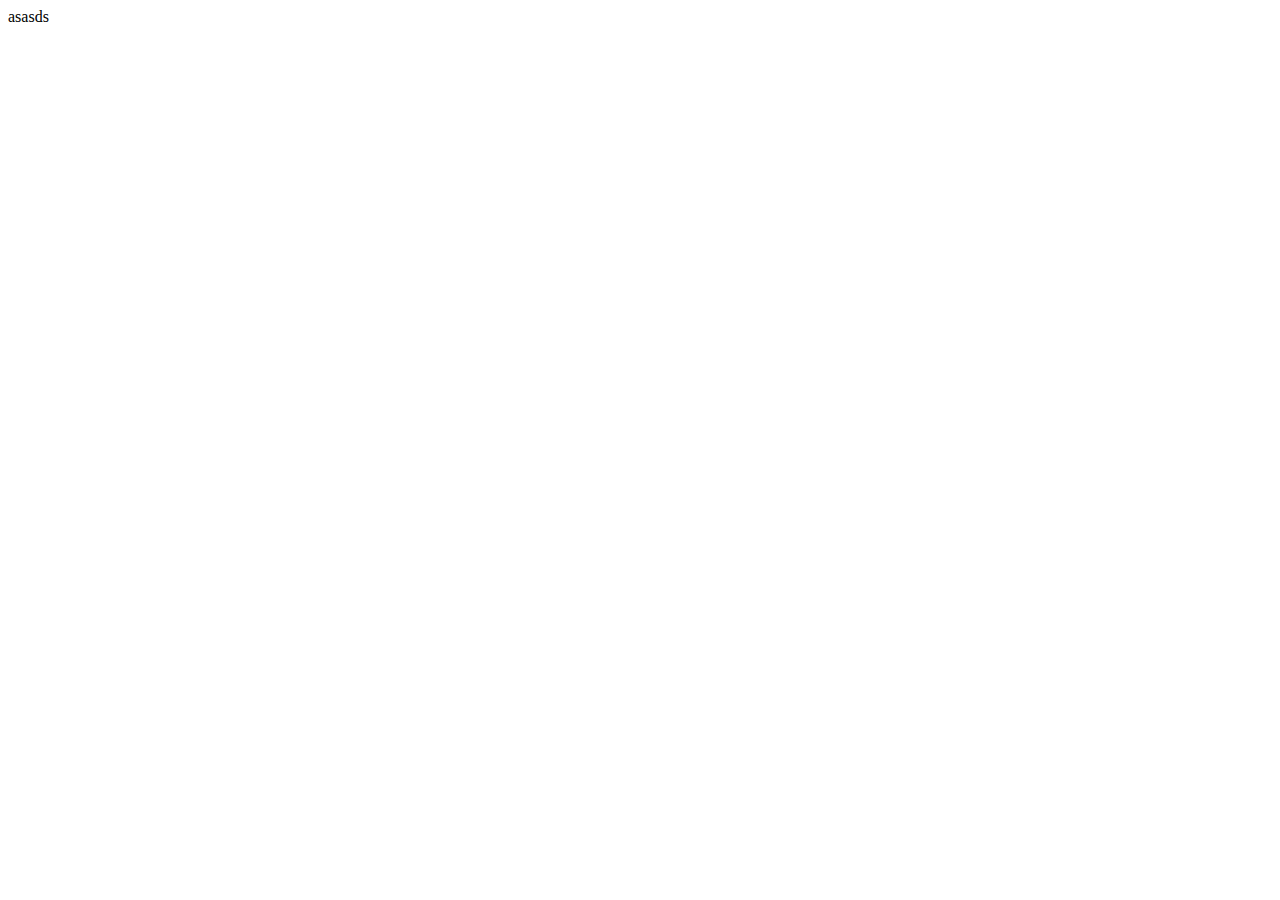
==== index.html @ 3997e82f "message" ====
<html lang="en">
<head>
    <meta charset="UTF-8">
    <meta name="viewport" content="width=device-width, initial-scale=1.0">
    <meta http-equiv="X-UA-Compatible" content="ie=edge">
    <title>HOLAAA</title>
</head>
<body>
    <p>asasds
        
    </p>
</body>
</html>
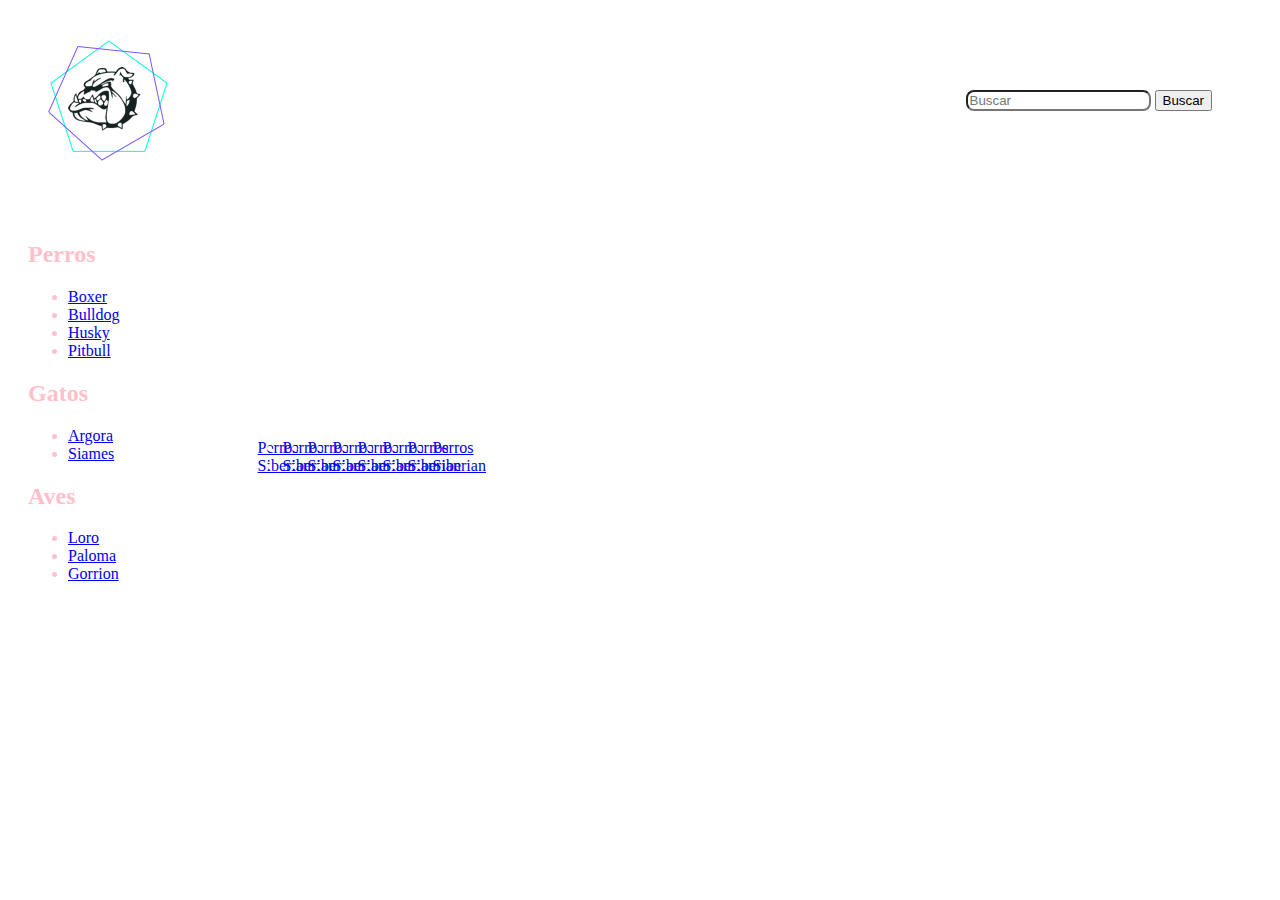
==== commit 95d5900a: "incompleto" ====
--- a/index.html
+++ b/index.html
@@ -1,13 +1,178 @@
 <html lang="en">
 <head>
-    <meta charset="UTF-8">
-    <meta name="viewport" content="width=device-width, initial-scale=1.0">
-    <meta http-equiv="X-UA-Compatible" content="ie=edge">
-    <title>HOLAAA</title>
+  <meta charset="UTF-8">
+  <meta name="viewport" content="width=device-width, initial-scale=1.0">
+  <meta http-equiv="X-UA-Compatible" content="ie=edge">
+  <link rel="stylesheet" href="assets/styles/estilos.css">
+  <link href="https://file.myfontastic.com/UgEJgg54aGfsinrQz2wNEV/icons.css" rel="stylesheet">
+  <title>Document</title>
 </head>
 <body>
-    <p>asasds
+  <div class="contenedor">
+    <header class="header">
+      <img src="assets/styles/group-3.png" alt="" class="logo">
+      <form>
+        <div>
+          <input type="search" name="q" id="MiBusqueda" placeholder="Buscar">
+          <span class="icon-search"></span>
+          <button>Buscar</button>
+        </div>
+      </form>
+    </header>
+    <main class="main">
+      <aside class="aside">
+        <nav>
+            <h2>Perros</h2>
+            <ul>
+                <li><a href="#">Boxer</a></li>
+                <li><a href="#">Bulldog</a></li>
+                <li><a href="#">Husky</a></li>
+                <li><a href="#">Pitbull</a></li>
+            </ul>
         
-    </p>
+        </nav>
+        <nav>
+          <h2>Gatos</h2>
+          <ul>
+              <li><a href="#">Argora</a></li>
+              <li><a href="#">Siames</a></li>
+          </ul>
+        </nav>
+        <nav>
+          <h2>Aves</h2>
+          <ul>
+            <li><a href="#">Loro</a></li>
+            <li><a href="#">Paloma</a></li>
+            <li><a href="#">Gorrion</a></li>
+          </ul>
+        </nav>
+        
+
+      </aside>
+      <section class="section">
+        <article class="article">
+          <figure>
+            <img src="assets/styles/rectangle-copy.png" alt="">
+          </figure>
+          <div>
+            <h2>Siberian Husky</h2>
+            <p>Estos perros son hermosos y jugetones</p>
+            <ul>
+                <li><a href="#">Perros</a></li>
+                <li><a href="#">Siberian</a></li>
+            </ul>
+            
+          </div>
+        </article>
+
+      
+          <article class="article">
+            <figure>
+              <img src="assets/styles/rectangle-copy.png" alt="">
+            </figure>
+            <div>
+              <h2>Siberian Husky</h2>
+              <p>Estos perros son hermosos y jugetones</p>
+              <ul>
+                  <li><a href="#">Perros</a></li>
+                  <li><a href="#">Siberian</a></li>
+              </ul>
+              
+            </div>
+          </article>
+          
+       
+            <article class="article">
+              <figure>
+                <img src="assets/styles/rectangle-copy.png" alt="">
+              </figure>
+              <div>
+                <h2>Siberian Husky</h2>
+                <p>Estos perros son hermosos y jugetones</p>
+                <ul>
+                    <li><a href="#">Perros</a></li>
+                    <li><a href="#">Siberian</a></li>
+                </ul>
+                
+              </div>
+            </article>
+              <article class="article">
+                <figure>
+                  <img src="assets/styles/rectangle-copy.png" alt="">
+                </figure>
+                <div>
+                  <h2>Siberian Husky</h2>
+                  <p>Estos perros son hermosos y jugetones</p>
+                  <ul>
+                      <li><a href="#">Perros</a></li>
+                      <li><a href="#">Siberian</a></li>
+                  </ul>
+                  
+                </div>
+              </article>
+              
+                <article class="article">
+                  <figure>
+                    <img src="assets/styles/rectangle-copy.png" alt="">
+                  </figure>
+                  <div>
+                    <h2>Siberian Husky</h2>
+                    <p>Estos perros son hermosos y jugetones</p>
+                    <ul>
+                        <li><a href="#">Perros</a></li>
+                        <li><a href="#">Siberian</a></li>
+                    </ul>
+                    
+                  </div>
+                </article>
+            
+                  <article class="article">
+                    <figure>
+                      <img src="assets/styles/rectangle-copy.png" alt="">
+                    </figure>
+                    <div>
+                      <h2>Siberian Husky</h2>
+                      <p>Estos perros son hermosos y jugetones</p>
+                      <ul>
+                          <li><a href="#">Perros</a></li>
+                          <li><a href="#">Siberian</a></li>
+                      </ul>
+                      
+                    </div>
+                  </article>
+                  
+                
+                    <article class="article">
+                      <figure>
+                        <img src="assets/styles/rectangle-copy.png" alt="">
+                      </figure>
+                      <div>
+                        <h2>Siberian Husky</h2>
+                        <p>Estos perros son hermosos y jugetones</p>
+                        <ul>
+                            <li><a href="#">Perros</a></li>
+                            <li><a href="#">Siberian</a></li>
+                        </ul>
+                        
+                      </div>
+                    </article>
+                      <article class="article">
+                        <figure>
+                          <img src="assets/styles/rectangle-copy.png" alt="">
+                        </figure>
+                        <div>
+                          <h2>Siberian Husky</h2>
+                          <p>Estos perros son hermosos y jugetones</p>
+                          <ul>
+                              <li><a href="#">Perros</a></li>
+                              <li><a href="#">Siberian</a></li>
+                          </ul>
+                          
+                        </div>
+                      </article>
+                      
+                    </section>
+    </main>
+  </div>
 </body>
 </html>
--- a/assets/styles/estilos.css
+++ b/assets/styles/estilos.css
@@ -0,0 +1,73 @@
+*{
+  box-sizing: border-box;
+}
+
+.header{
+  display: flex;
+  justify-content: space-between;
+  margin: 40;
+}
+
+.header div {
+  padding: 50 20 0 60;
+  
+  
+  
+}
+
+.header div, input{
+  border-radius: 8px;
+   
+  
+}
+
+/* main */
+
+.main{
+  display: flex;
+  flex-flow: wrap;
+  
+}
+
+.main .aside {
+  width: 15%;
+  padding: 20;
+  
+}
+
+.main .section{
+  display: flex;  
+  padding: 10px;
+  margin: 0 -10px;
+  
+}
+
+/* aside */
+
+.aside {
+  display:inline;
+  padding: 10px;
+  color: pink;
+  
+}
+/* article */
+
+.article{
+  width: 25px;
+  position: relative;
+  padding: 0 10px;
+}
+
+.article img{
+  width: 100%;
+}
+
+.article div {
+  position: absolute;
+  top: 0;
+  right: 10px;
+  left: 10px;
+  bottom: 0;
+  color: #ffff;
+  padding: 10px;
+}
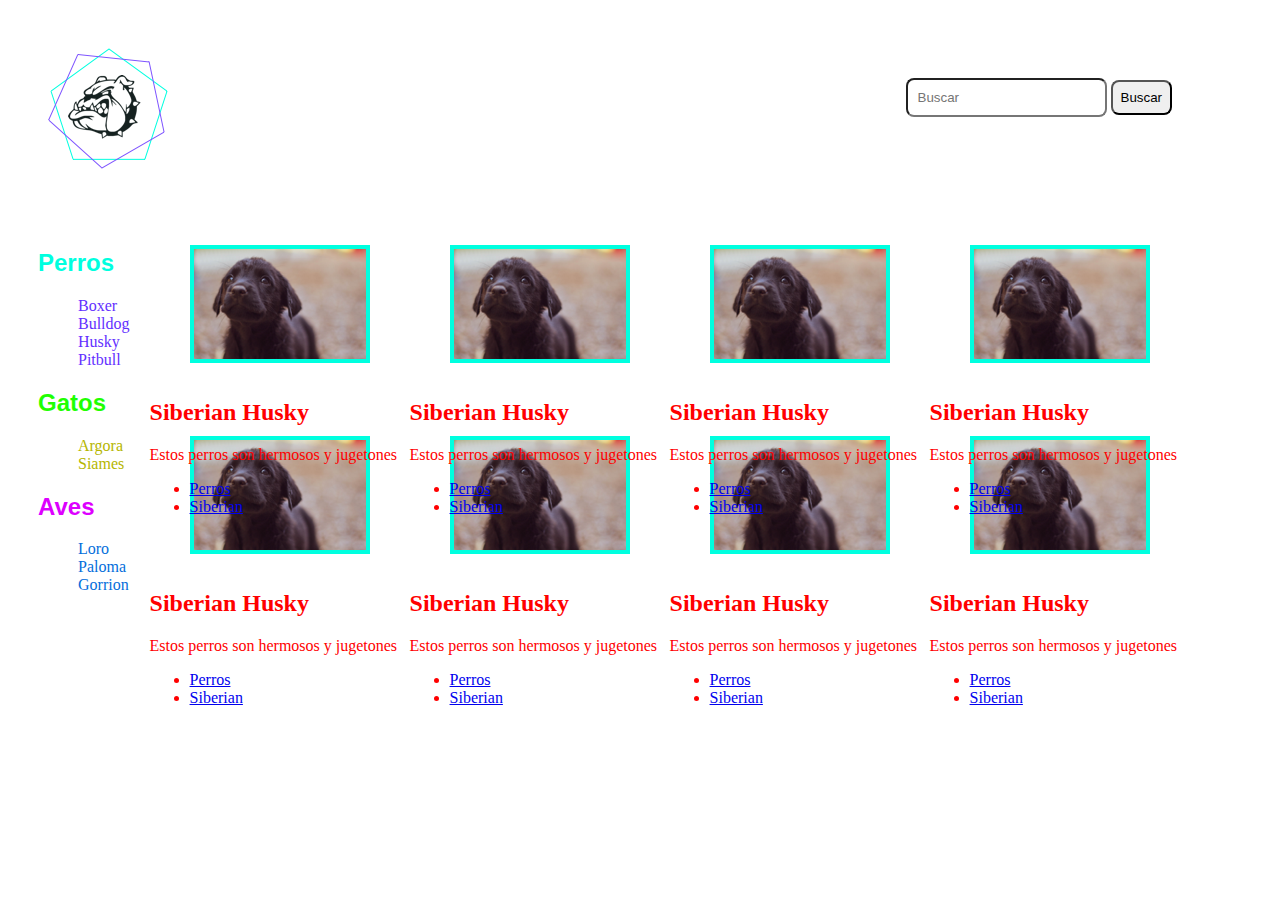
==== commit 4f7072f2: "yaaaa" ====
--- a/index.html
+++ b/index.html
@@ -8,9 +8,9 @@
   <title>Document</title>
 </head>
 <body>
-  <div class="contenedor">
+  <div>
     <header class="header">
-      <img src="assets/styles/group-3.png" alt="" class="logo">
+      <img src="assets/images/group-3.png" alt="" class="logo">
       <form>
         <div>
           <input type="search" name="q" id="MiBusqueda" placeholder="Buscar">
@@ -21,157 +21,150 @@
     </header>
     <main class="main">
       <aside class="aside">
-        <nav>
+        <span class="perros">
             <h2>Perros</h2>
-            <ul>
+        </span>
+            <ul class="perroslista">
                 <li><a href="#">Boxer</a></li>
                 <li><a href="#">Bulldog</a></li>
                 <li><a href="#">Husky</a></li>
                 <li><a href="#">Pitbull</a></li>
             </ul>
-        
-        </nav>
-        <nav>
-          <h2>Gatos</h2>
-          <ul>
+          <span class="gatos">
+              <h2>Gatos</h2>
+          </span>
+          <ul class="gatoslista">
               <li><a href="#">Argora</a></li>
               <li><a href="#">Siames</a></li>
-          </ul>
-        </nav>
-        <nav>
-          <h2>Aves</h2>
-          <ul>
+          </ul> 
+          <span class="aves">
+            <h2>Aves</h2>
+          </span>
+          <ul class="aveslista">
             <li><a href="#">Loro</a></li>
             <li><a href="#">Paloma</a></li>
             <li><a href="#">Gorrion</a></li>
           </ul>
-        </nav>
         
-
       </aside>
       <section class="section">
         <article class="article">
           <figure>
-            <img src="assets/styles/rectangle-copy.png" alt="">
+            <img src="assets/images/rectangle-copy.png" alt="">
           </figure>
-          <div>
+          <div class="position">
             <h2>Siberian Husky</h2>
             <p>Estos perros son hermosos y jugetones</p>
             <ul>
                 <li><a href="#">Perros</a></li>
                 <li><a href="#">Siberian</a></li>
             </ul>
-            
           </div>
         </article>
-
-      
-          <article class="article">
+         <article class="article">
             <figure>
-              <img src="assets/styles/rectangle-copy.png" alt="">
+              <img src="assets/images/rectangle-copy.png" alt="">
             </figure>
-            <div>
-              <h2>Siberian Husky</h2>
-              <p>Estos perros son hermosos y jugetones</p>
+            <div class="position">
+              <span class="texto">
+                  <h2>Siberian Husky</h2>
+                  <p>Estos perros son hermosos y jugetones</p>
+              </span>
               <ul>
                   <li><a href="#">Perros</a></li>
                   <li><a href="#">Siberian</a></li>
               </ul>
-              
-            </div>
+             </div>
           </article>
-          
-       
-            <article class="article">
+          <article class="article">
               <figure>
-                <img src="assets/styles/rectangle-copy.png" alt="">
+                <img src="assets/images/rectangle-copy.png" alt="">
               </figure>
-              <div>
+              <div class="position">
                 <h2>Siberian Husky</h2>
                 <p>Estos perros son hermosos y jugetones</p>
                 <ul>
                     <li><a href="#">Perros</a></li>
                     <li><a href="#">Siberian</a></li>
                 </ul>
-                
               </div>
             </article>
               <article class="article">
                 <figure>
-                  <img src="assets/styles/rectangle-copy.png" alt="">
+                  <img src="assets/images/rectangle-copy.png" alt="">
                 </figure>
-                <div>
-                  <h2>Siberian Husky</h2>
-                  <p>Estos perros son hermosos y jugetones</p>
+                <div class="position">
+                  <span class="texto">
+                      <h2>Siberian Husky</h2>
+                      <p>Estos perros son hermosos y jugetones</p>
+                  </span>
                   <ul>
                       <li><a href="#">Perros</a></li>
                       <li><a href="#">Siberian</a></li>
                   </ul>
-                  
                 </div>
               </article>
-              
-                <article class="article">
+              <article class="article">
                   <figure>
-                    <img src="assets/styles/rectangle-copy.png" alt="">
+                    <img src="assets/images/rectangle-copy.png" alt="">
                   </figure>
-                  <div>
-                    <h2>Siberian Husky</h2>
-                    <p>Estos perros son hermosos y jugetones</p>
+                  <div class="position">
+                    <span class="texto">
+                        <h2>Siberian Husky</h2>
+                        <p>Estos perros son hermosos y jugetones</p>
+                    </span>
                     <ul>
                         <li><a href="#">Perros</a></li>
                         <li><a href="#">Siberian</a></li>
                     </ul>
-                    
                   </div>
                 </article>
-            
-                  <article class="article">
+                <article class="article">
                     <figure>
-                      <img src="assets/styles/rectangle-copy.png" alt="">
+                      <img src="assets/images/rectangle-copy.png" alt="">
                     </figure>
-                    <div>
-                      <h2>Siberian Husky</h2>
-                      <p>Estos perros son hermosos y jugetones</p>
+                    <div class="position">
+                       <span class="texto">
+                          <h2>Siberian Husky</h2>
+                          <p>Estos perros son hermosos y jugetones</p>
+                       </span>
                       <ul>
                           <li><a href="#">Perros</a></li>
                           <li><a href="#">Siberian</a></li>
                       </ul>
-                      
                     </div>
                   </article>
-                  
-                
-                    <article class="article">
+                  <article class="article">
                       <figure>
-                        <img src="assets/styles/rectangle-copy.png" alt="">
+                        <img src="assets/images/rectangle-copy.png" alt="">
                       </figure>
-                      <div>
-                        <h2>Siberian Husky</h2>
-                        <p>Estos perros son hermosos y jugetones</p>
+                      <div class="position">
+                        <span class="texto">
+                            <h2>Siberian Husky</h2>
+                            <p>Estos perros son hermosos y jugetones</p>
+                        </span>
                         <ul>
                             <li><a href="#">Perros</a></li>
                             <li><a href="#">Siberian</a></li>
                         </ul>
-                        
                       </div>
                     </article>
-                      <article class="article">
-                        <figure>
-                          <img src="assets/styles/rectangle-copy.png" alt="">
-                        </figure>
-                        <div>
-                          <h2>Siberian Husky</h2>
-                          <p>Estos perros son hermosos y jugetones</p>
+                    <article class="article">
+                      <figure>
+                        <img src="assets/images/rectangle-copy.png" alt="">
+                      </figure>
+                       <div class="position">
+                         <span class="texto">
+                            <h2>Siberian Husky</h2>
+                            <p>Estos perros son hermosos y jugetones</p>
+                         </span>
                           <ul>
                               <li><a href="#">Perros</a></li>
                               <li><a href="#">Siberian</a></li>
                           </ul>
-                          
                         </div>
                       </article>
-                      
-                    </section>
+                     </section>
     </main>
   </div>
 </body>
--- a/assets/styles/estilos.css
+++ b/assets/styles/estilos.css
@@ -1,73 +1,103 @@
-*{
+/* Goblal Sctructure----------------- */
+* {
   box-sizing: border-box;
 }
 
-.header{
+body{
+  padding: 20;
+}
+
+/* ----------header----------------- */
+.header {
   display: flex;
   justify-content: space-between;
-  margin: 40;
+  padding: 0 0 30 0;
+}
+
+.header img {
+  margin: 20;
 }
 
 .header div {
-  padding: 50 20 0 60;
-  
-  
+  margin: 50 80;
+}
+
+input{
+  padding: 10;
+  border-radius: 8px;
   
 }
 
-.header div, input{
+button {
+  padding: 8;
   border-radius: 8px;
-   
-  
 }
 
-/* main */
+/* -------main-------- */
 
-.main{
+.main {
   display: flex;
-  flex-flow: wrap;
-  
-}
-
-.main .aside {
-  width: 15%;
-  padding: 20;
-  
-}
-
-.main .section{
-  display: flex;  
-  padding: 10px;
-  margin: 0 -10px;
   
 }
 
 /* aside */
+.aside {
+  padding: 10;
+}
 
-.aside {
-  display:inline;
-  padding: 10px;
-  color: pink;
+.aside .perros{
+  color:#00ffdf;
+  font-family: Verdana, Geneva, Tahoma, sans-serif;
+}
+
+.aside .gatos{
+  color: #1fff03;
+  font-family: Verdana, Geneva, Tahoma, sans-serif;
+}
+
+.aside .aves {
+  color:#dd00ff;
+  font-family: Verdana, Geneva, Tahoma, sans-serif;
+
+}
+
+.aside li {
+  list-style: none;
+}
+
+.aside a {
+  text-decoration: none;
+}
+
+.aside .perroslista a{
+  color: #6330ff;
+}
+
+.aside .gatoslista a{
+  color: #b5b600;
+}
+
+.aside .aveslista a{
+  color: #036edb;
+}
+
+/*------------ section */
+.section {
+  display: flex;
+  flex-wrap: wrap;
+  padding: 10;
+}
+
+/* -------article  */
+.article {
+
+}
+
+.article .span{
+  position: relate;
+}
+.article .position {
+  color: red;
+  position: absolute;
   
 }
-/* article */
-
-.article{
-  width: 25px;
-  position: relative;
-  padding: 0 10px;
-}
-
-.article img{
-  width: 100%;
-}
-
-.article div {
-  position: absolute;
-  top: 0;
-  right: 10px;
-  left: 10px;
-  bottom: 0;
-  color: #ffff;
-  padding: 10px;
-}
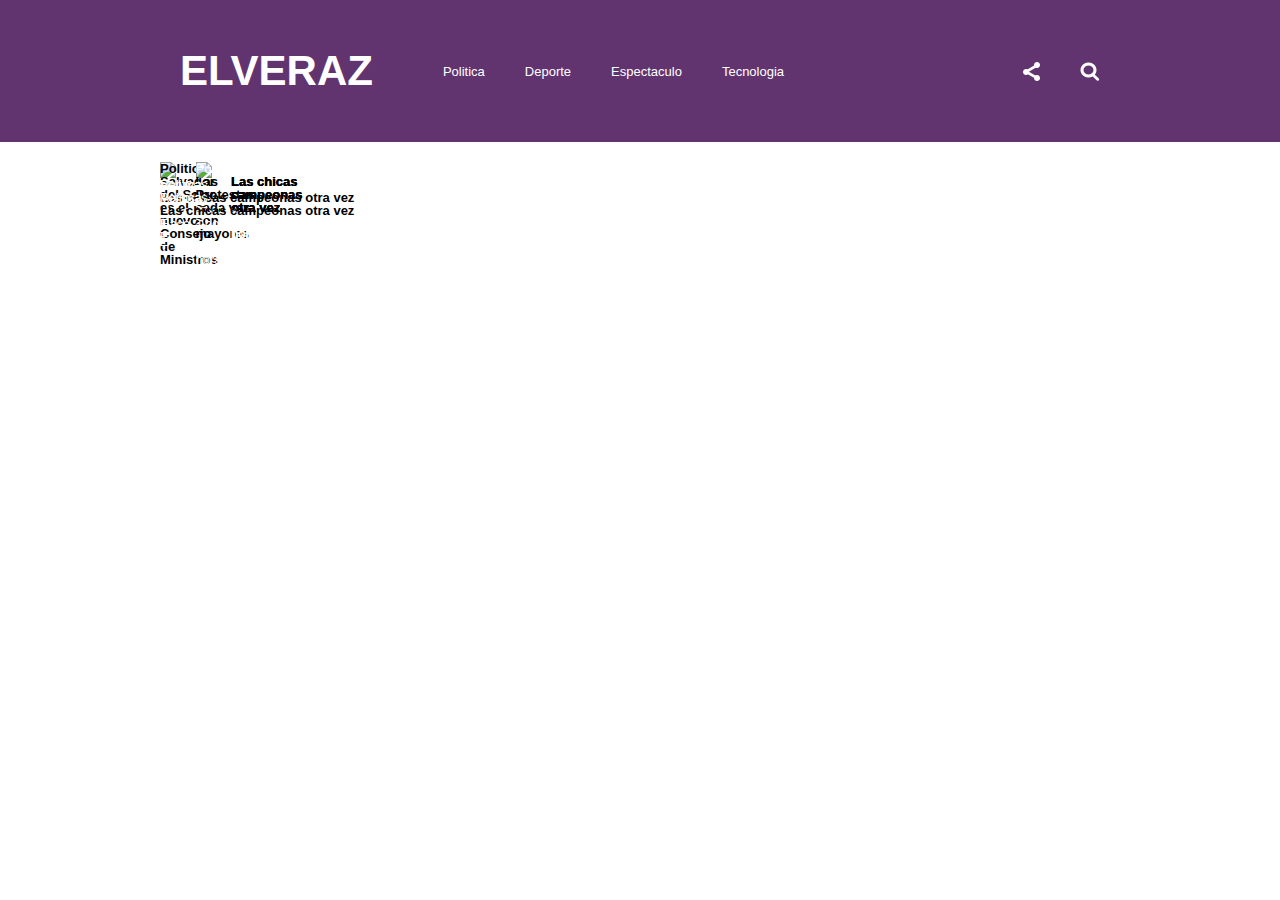
==== commit 7dcc0581: "ELVERAZ" ====
--- a/index.html
+++ b/index.html
@@ -1,171 +1,170 @@
-<html lang="en">
+<html lang="en">  
 <head>
   <meta charset="UTF-8">
   <meta name="viewport" content="width=device-width, initial-scale=1.0">
   <meta http-equiv="X-UA-Compatible" content="ie=edge">
-  <link rel="stylesheet" href="assets/styles/estilos.css">
-  <link href="https://file.myfontastic.com/UgEJgg54aGfsinrQz2wNEV/icons.css" rel="stylesheet">
-  <title>Document</title>
+  <link rel="stylesheet" href="assets/styles/reset.css">
+  <link rel="stylesheet" href="assets/styles/main.css">
+  <title>ELVERAZ</title>
 </head>
 <body>
-  <div>
+  <div class="wrapper">
     <header class="header">
-      <img src="assets/images/group-3.png" alt="" class="logo">
-      <form>
-        <div>
-          <input type="search" name="q" id="MiBusqueda" placeholder="Buscar">
-          <span class="icon-search"></span>
-          <button>Buscar</button>
+      <div class="container">
+        <div class="header-left">
+          <a href="#" class="logo">ELVERAZ</a>
+          <nav>
+              <ul>
+                  <li><a href="#">Politica</a></li>
+                  <li><a href="#">Deporte</a></li>
+                  <li><a href="#">Espectaculo</a></li>
+                  <li><a href="#">Tecnologia</a></li>
+                </ul>
+          </nav>
+          </div>
+          <ul class="header-right list-social">
+            <li><a href=""><img src="assets/images/social.png" alt="#"></a></li>
+            <li><a href=""><img src="assets/images/search.png" alt="#"></a></li>
+          </ul>
         </div>
-      </form>
-    </header>
-    <main class="main">
-      <aside class="aside">
-        <span class="perros">
-            <h2>Perros</h2>
-        </span>
-            <ul class="perroslista">
-                <li><a href="#">Boxer</a></li>
-                <li><a href="#">Bulldog</a></li>
-                <li><a href="#">Husky</a></li>
-                <li><a href="#">Pitbull</a></li>
-            </ul>
-          <span class="gatos">
-              <h2>Gatos</h2>
-          </span>
-          <ul class="gatoslista">
-              <li><a href="#">Argora</a></li>
-              <li><a href="#">Siames</a></li>
-          </ul> 
-          <span class="aves">
-            <h2>Aves</h2>
-          </span>
-          <ul class="aveslista">
-            <li><a href="#">Loro</a></li>
-            <li><a href="#">Paloma</a></li>
-            <li><a href="#">Gorrion</a></li>
-          </ul>
-        
-      </aside>
-      <section class="section">
-        <article class="article">
+      </div>
+   </header>
+   <main class="main">
+     <div class="container">
+       <section class="news-principal">
+         <article class="news news-principal-one">
+           <div class="text">
+             <h2>Politica</h2>
+             <div class="button-text">
+             <h2>Salvador del Solar es el nuevo Consejo de Ministros</h2>
+             <div class="time-social">
+              <time>Hace 3 horas</time>
+              <ul class="list-social">
+               <li><a class="button button-fb" href="#">F</a></li>
+               <li><a class="button button-tw" href="#">T</a></li>
+             </ul>
+            </div>
+           </div>
+          </div>
           <figure>
-            <img src="assets/images/rectangle-copy.png" alt="">
+            <img src="https://picsum.photos/470/340" alt="xxx">
           </figure>
-          <div class="position">
-            <h2>Siberian Husky</h2>
-            <p>Estos perros son hermosos y jugetones</p>
-            <ul>
-                <li><a href="#">Perros</a></li>
-                <li><a href="#">Siberian</a></li>
-            </ul>
-          </div>
         </article>
-         <article class="article">
-            <figure>
-              <img src="assets/images/rectangle-copy.png" alt="">
-            </figure>
-            <div class="position">
-              <span class="texto">
-                  <h2>Siberian Husky</h2>
-                  <p>Estos perros son hermosos y jugetones</p>
-              </span>
-              <ul>
-                  <li><a href="#">Perros</a></li>
-                  <li><a href="#">Siberian</a></li>
+        <article class="news news-principal-two">
+            <div class="text">
+              <a href="#" class="button">Politica</a>
+              <h2>Las Protestas cada vez son mayores</h2>
+              <time>Hace 3 horas</time>
+               <ul class="list-social">
+                 <li><a class="button button-fb" href="xxx">F</a></li>
+                <li><a class="button button-tw" href="xxx">TW</a></li>
               </ul>
-             </div>
-          </article>
-          <article class="article">
-              <figure>
-                <img src="assets/images/rectangle-copy.png" alt="">
-              </figure>
-              <div class="position">
-                <h2>Siberian Husky</h2>
-                <p>Estos perros son hermosos y jugetones</p>
-                <ul>
-                    <li><a href="#">Perros</a></li>
-                    <li><a href="#">Siberian</a></li>
-                </ul>
-              </div>
-            </article>
-              <article class="article">
-                <figure>
-                  <img src="assets/images/rectangle-copy.png" alt="">
-                </figure>
-                <div class="position">
-                  <span class="texto">
-                      <h2>Siberian Husky</h2>
-                      <p>Estos perros son hermosos y jugetones</p>
-                  </span>
-                  <ul>
-                      <li><a href="#">Perros</a></li>
-                      <li><a href="#">Siberian</a></li>
-                  </ul>
-                </div>
-              </article>
-              <article class="article">
-                  <figure>
-                    <img src="assets/images/rectangle-copy.png" alt="">
-                  </figure>
-                  <div class="position">
-                    <span class="texto">
-                        <h2>Siberian Husky</h2>
-                        <p>Estos perros son hermosos y jugetones</p>
-                    </span>
-                    <ul>
-                        <li><a href="#">Perros</a></li>
-                        <li><a href="#">Siberian</a></li>
+            </div>
+           <figure>
+              <img src="https://picsum.photos/143/340" alt="xxx">
+           </figure>
+          </article>    <section class="news news-principal-three">
+              <article>
+                <div class="text">
+                  <a class="tag" href="">Politica</a>
+                  <h2>Las chicas campeonas otra vez</h2>
+                  <div>
+                    <time>Hace 3 horas</time>
+                    <ul class="list-social">
+                      <li><a class="button button-fb">F</a></li>
+                      <li><a class="button button-tw">T</a></li>
                     </ul>
                   </div>
-                </article>
-                <article class="article">
-                    <figure>
-                      <img src="assets/images/rectangle-copy.png" alt="">
-                    </figure>
-                    <div class="position">
-                       <span class="texto">
-                          <h2>Siberian Husky</h2>
-                          <p>Estos perros son hermosos y jugetones</p>
-                       </span>
-                      <ul>
-                          <li><a href="#">Perros</a></li>
-                          <li><a href="#">Siberian</a></li>
+                </div>
+                <figure>
+                  <img src="https://picsum.photos/306/100" alt="">
+                </figure>
+              </article>
+              <article>
+                <div class="text">
+                  <a class="tag" href="">Politica</a>
+                  <h2>Las chicas campeonas otra vez</h2>
+                  <div>
+                    <time>Hace 3 horas</time>
+                    <ul class="list-social">
+                      <li><a class="button button-fb">F</a></li>
+                      <li><a class="button button-tw">T</a></li>
+                    </ul>
+                  </div>
+                </div>
+                <figure>
+                  <img src="https://picsum.photos/306/100" alt="">
+                </figure>
+              </article>
+              <article>
+                <div class="text">
+                  <a class="tag" href="">Politica</a>
+                  <h2>Las chicas campeonas otra vez</h2>
+                  <div>
+                    <time>Hace 3 horas</time>
+                    <ul class="list-social">
+                      <li><a class="button button-fb">F</a></li>
+                      <li><a class="button button-tw">T</a></li>
+                    </ul>
+                  </div>
+                </div>
+                <figure>
+                  <img src="https://picsum.photos/306/100" alt="">
+                </figure>
+              </article>
+            </section>
+          </section>
+          <section class="news-general">
+            <section class="news news-present">
+              <div class="news-present-articles">
+                <article>
+                  <div class="text">
+                    <a class="tag" href="">Politica</a>
+                    <h2>Las chicas campeonas otra vez</h2>
+                    <div>
+                      <time>Hace 3 horas</time>
+                      <ul class="list-social">
+                        <li><a class="button button-fb">F</a></li>
+                        <li><a class="button button-tw">T</a></li>
                       </ul>
                     </div>
-                  </article>
-                  <article class="article">
-                      <figure>
-                        <img src="assets/images/rectangle-copy.png" alt="">
-                      </figure>
-                      <div class="position">
-                        <span class="texto">
-                            <h2>Siberian Husky</h2>
-                            <p>Estos perros son hermosos y jugetones</p>
-                        </span>
-                        <ul>
-                            <li><a href="#">Perros</a></li>
-                            <li><a href="#">Siberian</a></li>
-                        </ul>
-                      </div>
-                    </article>
-                    <article class="article">
-                      <figure>
-                        <img src="assets/images/rectangle-copy.png" alt="">
-                      </figure>
-                       <div class="position">
-                         <span class="texto">
-                            <h2>Siberian Husky</h2>
-                            <p>Estos perros son hermosos y jugetones</p>
-                         </span>
-                          <ul>
-                              <li><a href="#">Perros</a></li>
-                              <li><a href="#">Siberian</a></li>
-                          </ul>
-                        </div>
-                      </article>
-                     </section>
-    </main>
-  </div>
-</body>
-</html>
+                  </div>
+                  <figure>
+                    <img src="https://picsum.photos/470/340" alt="">
+                  </figure>
+                </article>
+              </div>
+              <a class="btn-view-more" href="">Ver mas</a>
+            </section>
+            <section class="news news-more-read">
+              <div class="news-more-read">
+                <article>
+                  <div class="text">
+                    <a class="tag" href="">Politica</a>
+                    <h2>Las chicas campeonas otra vez</h2>
+                    <div>
+                      <time>Hace 3 horas</time>
+                      <ul class="list-social">
+                        <li><a class="button button-fb">F</a></li>
+                        <li><a class="button button-tw">T</a></li>
+                      </ul>
+                    </div>
+                  </div>
+                  <figure>
+                    <img src="https://picsum.photos/470/340" alt="">
+                  </figure>
+                </article>
+              </div>
+              <a class="btn-view-more" href="">Ver mas</a>
+            </section>
+          </section>
+        </div>
+      </main>
+      <footer class="footer">
+        <a class="logo" href="">ELVERAS</a>
+        <p>Todos los derechos reservados | copyright 2019</p>
+      </footer>
+    </div>
+  </body>
+  
+  </html>
--- a/assets/styles/main.css
+++ b/assets/styles/main.css
@@ -0,0 +1,97 @@
+/* global */
+
+body{
+  font-family: Arial, Helvetica, sans-serif;
+  font-size: 13px;
+  color:white;  
+}
+
+h1,h2,h3{
+  color: black;
+  font-weight: bold;  
+}
+*{
+  box-sizing: border-box;
+}
+
+/*
+layout
+*/
+.container {
+  max-width: 960px;
+  width: 100%;
+  margin: auto;
+}
+
+
+a{
+  color:white;
+  text-decoration: none;
+}
+
+/* header */
+
+header{
+  background: #62346f;
+  padding: 30px;
+
+}
+
+.header .logo{
+  font-size: 42px;
+  font-weight: bold;  
+  padding-right: 50px;
+}
+
+.header .container {
+  display: flex;
+  justify-content: space-between;
+  align-items: center;
+  
+}
+
+.header-left{
+  display: flex;
+  align-items: center;
+}
+
+.header-left ul{
+  display: flex;
+ 
+}
+.header a{
+  padding: 20px;
+}
+
+/* header-right */
+
+.header-right{
+  display: flex;
+}
+
+.header-right li{
+}
+/* main */
+.main{
+  padding: 20px 0;
+}
+
+/* section */
+
+/* news-principal */
+.news-principal {
+  display: flex;
+ 
+}
+
+/* article */
+
+.news {
+ position: relative;
+}
+
+.text{
+  position: absolute;
+}
+
+
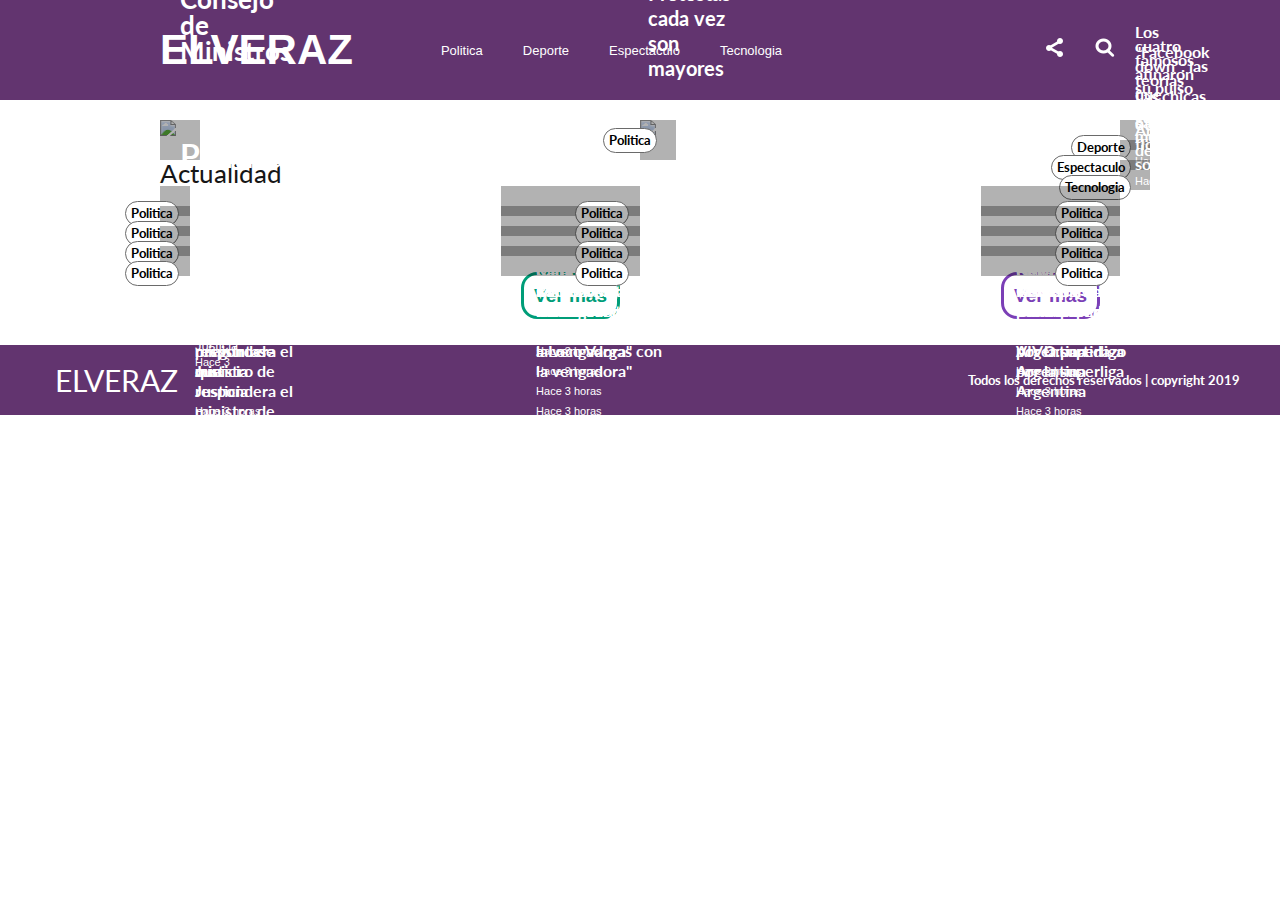
==== commit 7d2fc70a: "elveraz con segunda pagina" ====
--- a/index.html
+++ b/index.html
@@ -1,12 +1,17 @@
-<html lang="en">  
+<html lang="en">
+
 <head>
   <meta charset="UTF-8">
   <meta name="viewport" content="width=device-width, initial-scale=1.0">
   <meta http-equiv="X-UA-Compatible" content="ie=edge">
+  <link href="https://fonts.googleapis.com/css?family=Lato" rel="stylesheet">
+  <link rel="stylesheet" href="https://use.fontawesome.com/releases/v5.7.2/css/all.css"
+    integrity="sha384-fnmOCqbTlWIlj8LyTjo7mOUStjsKC4pOpQbqyi7RrhN7udi9RwhKkMHpvLbHG9Sr" crossorigin="anonymous">
   <link rel="stylesheet" href="assets/styles/reset.css">
   <link rel="stylesheet" href="assets/styles/main.css">
   <title>ELVERAZ</title>
 </head>
+
 <body>
   <div class="wrapper">
     <header class="header">
@@ -14,157 +19,377 @@
         <div class="header-left">
           <a href="#" class="logo">ELVERAZ</a>
           <nav>
-              <ul>
-                  <li><a href="#">Politica</a></li>
-                  <li><a href="#">Deporte</a></li>
-                  <li><a href="#">Espectaculo</a></li>
-                  <li><a href="#">Tecnologia</a></li>
+            <ul>
+              <li><a href="#">Politica</a></li>
+              <li><a href="#">Deporte</a></li>
+              <li><a href="#">Espectaculo</a></li>
+              <li><a href="#">Tecnologia</a></li>
+            </ul>
+          </nav>
+        </div>
+        <ul class="header-right list-social">
+          <li><a href=""><img src="assets/images/social.png" alt="#"></a></li>
+          <li><a href=""><img src="assets/images/search.png" alt="#"></a></li>
+        </ul>
+      </div>
+  </div>
+  </header>
+  <main class="main">
+    <div class="container">
+      <!-- news-principal -->
+      <section class="news-principal">
+        <article class="news news-principal-one">
+          <div class="text">
+            <h1>Politica</h1>
+            <div class="button-text">
+              <h2>Salvador del Solar es el nuevo presidente Consejo de Ministros</h2>
+              <div class="time-social">
+                <time>Hace 3 horas</time>
+                <ul class="list-social">
+                  <li><a class="button button-fb" href="#"><i class="fab fa-facebook-square"></i></a></li>
+                  <li><a class="button button-tw" href="#"><i class="fab fa-twitter"></i></a></li>
                 </ul>
-          </nav>
-          </div>
-          <ul class="header-right list-social">
-            <li><a href=""><img src="assets/images/social.png" alt="#"></a></li>
-            <li><a href=""><img src="assets/images/search.png" alt="#"></a></li>
-          </ul>
-        </div>
-      </div>
-   </header>
-   <main class="main">
-     <div class="container">
-       <section class="news-principal">
-         <article class="news news-principal-one">
-           <div class="text">
-             <h2>Politica</h2>
-             <div class="button-text">
-             <h2>Salvador del Solar es el nuevo Consejo de Ministros</h2>
-             <div class="time-social">
-              <time>Hace 3 horas</time>
-              <ul class="list-social">
-               <li><a class="button button-fb" href="#">F</a></li>
-               <li><a class="button button-tw" href="#">T</a></li>
-             </ul>
-            </div>
-           </div>
+              </div>
+            </div>
           </div>
           <figure>
             <img src="https://picsum.photos/470/340" alt="xxx">
           </figure>
         </article>
         <article class="news news-principal-two">
-            <div class="text">
-              <a href="#" class="button">Politica</a>
+          <div class="text">
+            <div class="tag1">
+              <a href="#" class="tag">Politica</a>
+            </div>
+            <div class="button-text2">
               <h2>Las Protestas cada vez son mayores</h2>
               <time>Hace 3 horas</time>
-               <ul class="list-social">
-                 <li><a class="button button-fb" href="xxx">F</a></li>
-                <li><a class="button button-tw" href="xxx">TW</a></li>
+              <ul class="list-social">
+                <li><a class="button button-fb" href="xxx"><i class="fab fa-facebook-square"></i></a></li>
+                <li><a class="button button-tw" href="xxx"><i class="fab fa-twitter"></i></a></li>
               </ul>
             </div>
-           <figure>
-              <img src="https://picsum.photos/143/340" alt="xxx">
-           </figure>
-          </article>    <section class="news news-principal-three">
-              <article>
-                <div class="text">
-                  <a class="tag" href="">Politica</a>
-                  <h2>Las chicas campeonas otra vez</h2>
-                  <div>
-                    <time>Hace 3 horas</time>
-                    <ul class="list-social">
-                      <li><a class="button button-fb">F</a></li>
-                      <li><a class="button button-tw">T</a></li>
-                    </ul>
-                  </div>
-                </div>
-                <figure>
-                  <img src="https://picsum.photos/306/100" alt="">
-                </figure>
-              </article>
-              <article>
-                <div class="text">
-                  <a class="tag" href="">Politica</a>
-                  <h2>Las chicas campeonas otra vez</h2>
-                  <div>
-                    <time>Hace 3 horas</time>
-                    <ul class="list-social">
-                      <li><a class="button button-fb">F</a></li>
-                      <li><a class="button button-tw">T</a></li>
-                    </ul>
-                  </div>
-                </div>
-                <figure>
-                  <img src="https://picsum.photos/306/100" alt="">
-                </figure>
-              </article>
-              <article>
-                <div class="text">
-                  <a class="tag" href="">Politica</a>
-                  <h2>Las chicas campeonas otra vez</h2>
-                  <div>
-                    <time>Hace 3 horas</time>
-                    <ul class="list-social">
-                      <li><a class="button button-fb">F</a></li>
-                      <li><a class="button button-tw">T</a></li>
-                    </ul>
-                  </div>
-                </div>
-                <figure>
-                  <img src="https://picsum.photos/306/100" alt="">
-                </figure>
-              </article>
-            </section>
+          </div>
+          <figure>
+            <img src="https://picsum.photos/143/340" alt="xxx">
+          </figure>
+        </article>
+        <section class="news news-principal-three">
+          <article>
+            <div class="text">
+              <a class="tag" href="">Deporte</a>
+              <div class="buttom-text3">
+                <h2>Las chicas campeonas otra vez</h2>
+                <div class="time-social">
+                  <time>Hace 3 horas</time>
+                  <ul class="list-social">
+                    <li><a class="button button-fb" href="xxx"><i class="fab fa-facebook-square"></i></a></li>
+                    <li><a class="button button-tw" href="xxx"><i class="fab fa-twitter"></i></a></li>
+                  </ul>
+                </div>
+              </div>
+            </div>
+            <figure>
+              <img src="https://picsum.photos/306/100" alt="">
+            </figure>
+          </article>
+          <article>
+            <div class="text">
+              <a class="tag" href="">Espectaculo</a>
+              <div class="buttom-text3">
+                <h2>Los cuatro famosos afinaron su pulso para ganar los Aros flotantes</h2>
+                <div class="time-social">
+                  <time>Hace 3 horas</time>
+                  <ul class="list-social">
+                    <li><a class="button button-fb" href="xxx"><i class="fab fa-facebook-square"></i></a></li>
+                    <li><a class="button button-tw" href="xxx"><i class="fab fa-twitter"></i></a></li>
+                  </ul>
+                </div>
+              </div>
+            </div>
+            <figure>
+              <img src="https://picsum.photos/306/100" alt="">
+            </figure>
+          </article>
+          <article>
+            <div class="text">
+              <a class="tag" href="">Tecnologia</a>
+              <div class="buttom-text3">
+                <h2>"Facebook down": las teorias que explican la caida mundial de la red social</h2>
+                <div class="time-social">
+                  <time class="time">Hace 3 horas</time>
+                  <ul class="list-social">
+                    <li><a class="button button-fb" href="xxx"><i class="fab fa-facebook-square"></i></a></li>
+                    <li><a class="button button-tw" href="xxx"><i class="fab fa-twitter"></i></a></li>
+                  </ul>
+                </div>
+              </div>
+            </div>
+            <figure>
+              <img src="https://picsum.photos/306/100" alt="">
+            </figure>
+          </article>
+        </section>
+      </section>
+      <!-- news-general -->
+      <h2>Actualidad</h2>
+      <section class="news-general">
+        <section class="news news-present">
+          <div class="news-present-left">
+            <div class="news-present-articles">
+              <article class="articles">
+                <div class="text">
+                  <a class="tag" href="">Politica</a>
+                  <div class="button-text3">
+                    <h3>Vicente Zeballos:Estas son las 21 preguntas que respondera el ministro de Justicia</h3>
+                    <div class="time-social">
+                      <time class="time">Hace 3 horas</time>
+                      <ul class="list-social">
+                        <li><a class="button button-fb" href="xxx"><i class="fab fa-facebook-square"></i></a></li>
+                        <li><a class="button button-tw" href="xxx"><i class="fab fa-twitter"></i></a></li>
+                      </ul>
+                    </div>
+                  </div>
+                </div>
+                <figure>
+                  <img src="https://picsum.photos/306/160" alt="">
+                </figure>
+              </article>
+              <article class="articles">
+                <div class="text">
+                  <a class="tag" href="">Politica</a>
+                  <div class="button-text3">
+                    <h3>Vicente Zeballos:Estas son las 21 preguntas que respondera el ministro de Justicia</h3>
+                    <div class="time-social">
+                      <time class="time">Hace 3 horas</time>
+                      <ul class="list-social">
+                        <li><a class="button button-fb" href="xxx"><i class="fab fa-facebook-square"></i></a></li>
+                        <li><a class="button button-tw" href="xxx"><i class="fab fa-twitter"></i></a></li>
+                      </ul>
+                    </div>
+                  </div>
+                </div>
+                <figure>
+                  <img src="https://picsum.photos/306/160" alt="">
+                </figure>
+              </article>
+              <article class="articles">
+                <div class="text">
+                  <a class="tag" href="">Politica</a>
+                  <div class="button-text3">
+                    <hh3>Vicente Zeballos:Estas son las 21 preguntas que respondera el ministro de Justicia</h3>
+                    <div class="time-social">
+                      <time class="time">Hace 3 horas</time>
+                      <ul class="list-social">
+                        <li><a class="button button-fb" href="xxx"><i class="fab fa-facebook-square"></i></a></li>
+                        <li><a class="button button-tw" href="xxx"><i class="fab fa-twitter"></i></a></li>
+                      </ul>
+                    </div>
+                  </div>
+                </div>
+                <figure>
+                  <img src="https://picsum.photos/306/160" alt="">
+                </figure>
+              </article>
+              <article class="articles">
+                <div class="text">
+                  <a class="tag" href="">Politica</a>
+                  <div class="button-text3">
+                    <h3>Vicente Zeballos:Estas son las 21 preguntas que respondera el ministro de Justicia</h3>
+                    <div class="time-social">
+                      <time class="time">Hace 3 horas</time>
+                      <ul class="list-social">
+                        <li><a class="button button-fb" href="xxx"><i class="fab fa-facebook-square"></i></a></li>
+                        <li><a class="button button-tw" href="xxx"><i class="fab fa-twitter"></i></a></li>
+                      </ul>
+                    </div>
+                  </div>
+                </div>
+                <figure>
+                  <img src="https://picsum.photos/306/160" alt="">
+                </figure>
+              </article>
+            </div>
+          </div>
+        </section>
+          <!-- news-present-right -->
+          <section class="news news-present-right">
+            <article class="articles">
+              <div class="text">
+                <a class="tag" href="">Politica</a>
+                <div class="button-text3">
+                  <h3>Mario Irivarrem a Rafael Cardozo:"Atrasaste a Loco Vargas con la vengadora"</h3>
+                  <div class="time-social">
+                    <time>Hace 3 horas</time>
+                    <ul class="list-social">
+                      <li><a class="button button-fb" href="xxx"><i class="fab fa-facebook-square"></i></a></li>
+                      <li><a class="button button-tw" href="xxx"><i class="fab fa-twitter"></i></a></li>
+                    </ul>
+                  </div>
+                </div>
+              </div>
+              <figure>
+                <img src="https://picsum.photos/306/160" alt="">
+              </figure>
+            </article>
+
+            <article class="articles">
+              <div class="text">
+                <a class="tag" href="">Politica</a>
+                <div class="button-text3">
+                  <h3>Mario Irivarrem a Rafael Cardozo:"Atrasaste a Loco Vargas con la vengadora"</h3>
+                  <div class="time-social">
+                    <time>Hace 3 horas</time>
+                    <ul class="list-social">
+                      <li><a class="button button-fb" href="xxx"><i class="fab fa-facebook-square"></i></a></li>
+                      <li><a class="button button-tw" href="xxx"><i class="fab fa-twitter"></i></a></li>
+                    </ul>
+                  </div>
+                </div>
+              </div>
+              <figure>
+                <img src="https://picsum.photos/306/160" alt="">
+              </figure>
+            </article>
+
+            <article class="articles">
+              <div class="text">
+                <a class="tag" href="">Politica</a>
+                <div class="button-text3">
+                    <h3>Mario Irivarrem a Rafael Cardozo:"Atrasaste a Loco Vargas con la vengadora"</h3>
+                  <div class="time-social">
+                    <time>Hace 3 horas</time>
+                    <ul class="list-social">
+                      <li><a class="button button-fb" href="xxx"><i class="fab fa-facebook-square"></i></a></li>
+                      <li><a class="button button-tw" href="xxx"><i class="fab fa-twitter"></i></a></li>
+                    </ul>
+                  </div>
+                </div>
+              </div>
+              <figure>
+                <img src="https://picsum.photos/306/160" alt="">
+              </figure>
+            </article>
+            <article class="articles">
+              <div class="text">
+                <a class="tag" href="">Politica</a>
+                <div class="button-text3">
+                   <h3>Mario Irivarrem a Rafael Cardozo:"Atrasaste a Loco Vargas con la vengadora"</h3>
+                  <div class="time-social">
+                    <time>Hace 3 horas</time>
+                    <ul class="list-social">
+                      <li><a class="button button-fb" href="xxx"><i class="fab fa-facebook-square"></i></a></li>
+                      <li><a class="button button-tw" href="xxx"><i class="fab fa-twitter"></i></a></li>
+                    </ul>
+                  </div>
+                </div>
+              </div>
+              <figure>
+                <img src="https://picsum.photos/306/160" alt="">
+              </figure>
+            </article>
+            <div class="box-view">
+              <a class="btn-view-more box-view-left" href="">Ver mas</a>
+            </div>
           </section>
-          <section class="news-general">
-            <section class="news news-present">
-              <div class="news-present-articles">
-                <article>
-                  <div class="text">
-                    <a class="tag" href="">Politica</a>
-                    <h2>Las chicas campeonas otra vez</h2>
+          <!-- news-more-read -->
+        <section class="news news-more-read">
+          <div class="news-more-read">
+            <div class="news-more-read-left">
+              <article class="articles">
+                <div class="text">
+                  <a class="tag" href="">Politica</a>
+                  <div class="button-text3">
+                    <h3>Newell's vs Gimnasia La Plata EN VIVO:partidazo por la superliga Argentina</h3>
                     <div>
+                      <div class="time-social">
+                        <time>Hace 3 horas</time>
+                        <ul class="list-social">
+                          <li><a class="button button-fb" href="xxx"><i class="fab fa-facebook-square"></i></a></li>
+                          <li><a class="button button-tw" href="xxx"><i class="fab fa-twitter"></i></a></li>
+                        </ul>
+                      </div>
+                    </div>
+                  </div>
+                </div>
+                <figure>
+                  <img src="https://picsum.photos/306/160" alt="">
+                </figure>
+              </article>
+              
+              <article class="articles">
+                <div class="text">
+                  <a class="tag" href="">Politica</a>
+                  <div class="button-text3">
+                     <h3>Newell's vs Gimnasia La Plata EN VIVO:partidazo por la superliga Argentina</h3>
+                    <div class="time-social">
                       <time>Hace 3 horas</time>
                       <ul class="list-social">
-                        <li><a class="button button-fb">F</a></li>
-                        <li><a class="button button-tw">T</a></li>
-                      </ul>
-                    </div>
-                  </div>
-                  <figure>
-                    <img src="https://picsum.photos/470/340" alt="">
-                  </figure>
-                </article>
-              </div>
-              <a class="btn-view-more" href="">Ver mas</a>
-            </section>
-            <section class="news news-more-read">
-              <div class="news-more-read">
-                <article>
-                  <div class="text">
-                    <a class="tag" href="">Politica</a>
-                    <h2>Las chicas campeonas otra vez</h2>
-                    <div>
+                        <li><a class="button button-fb" href="xxx"><i class="fab fa-facebook-square"></i></a></li>
+                        <li><a class="button button-tw" href="xxx"><i class="fab fa-twitter"></i></a></li>
+                      </ul>
+                    </div>
+                  </div>
+                </div>
+                <figure>
+                  <img src="https://picsum.photos/306/160" alt="">
+                </figure>
+              </article>
+
+              <article class="articles">
+                <div class="text">
+                  <a class="tag" href="">Politica</a>
+                  <div class="button-text3">
+                     <h3>Newell's vs Gimnasia La Plata EN VIVO:partidazo por la superliga Argentina</h3>
+                    <div class="time-social">
                       <time>Hace 3 horas</time>
                       <ul class="list-social">
-                        <li><a class="button button-fb">F</a></li>
-                        <li><a class="button button-tw">T</a></li>
-                      </ul>
-                    </div>
-                  </div>
-                  <figure>
-                    <img src="https://picsum.photos/470/340" alt="">
-                  </figure>
-                </article>
-              </div>
-              <a class="btn-view-more" href="">Ver mas</a>
-            </section>
-          </section>
-        </div>
-      </main>
-      <footer class="footer">
-        <a class="logo" href="">ELVERAS</a>
-        <p>Todos los derechos reservados | copyright 2019</p>
-      </footer>
+                        <li><a class="button button-fb" href="xxx"><i class="fab fa-facebook-square"></i></a></li>
+                        <li><a class="button button-tw" href="xxx"><i class="fab fa-twitter"></i></a></li>
+                      </ul>
+                    </div>
+                  </div>
+                </div>
+            <figure>
+              <img src="https://picsum.photos/306/160" alt="">
+            </figure>
+            </article>
+
+            <article class="articles">
+              <div class="text">
+                <a class="tag" href="">Politica</a>
+                <div class="button-text3">
+                   <h3>Newell's vs Gimnasia La Plata EN VIVO:partidazo por la superliga Argentina</h3>
+                  <div class="time-social">
+                    <time>Hace 3 horas</time>
+                    <ul class="list-social">
+                      <li><a class="button button-fb" href="xxx"><i class="fab fa-facebook-square"></i></a></li>
+                      <li><a class="button button-tw" href="xxx"><i class="fab fa-twitter"></i></a></li>
+                    </ul>
+                  </div>
+                </div>
+              </div>
+              <figure>
+                <img src="https://picsum.photos/306/160" alt="">
+              </figure>
+            </article>
+          </div>
+          <div class="box-view">
+            <a class="btn-view-more box-view-right" href="">Ver mas</a>
+          </div>
+        </section>
     </div>
-  </body>
-  
-  </html>
+    </div>
+  </main>
+  <!-- footer -->
+  <footer class="footer">
+    <div class="box-footer">
+      <a class="logo" href="">ELVERAZ</a>
+      <p>Todos los derechos reservados | copyright 2019</p>
+  </footer>
+  </div>
+  </div>
+  </div>
+</body>
+
+</html>
--- a/assets/styles/main.css
+++ b/assets/styles/main.css
@@ -1,16 +1,40 @@
-/* global */
-
-body{
+/*
+  Globals
+*/
+body {
   font-family: Arial, Helvetica, sans-serif;
   font-size: 13px;
-  color:white;  
-}
-
-h1,h2,h3{
-  color: black;
-  font-weight: bold;  
-}
-*{
+  color: #161616;
+}
+
+a {
+  color:white;
+  text-decoration: none;
+}
+
+h1,
+h2,
+h3 {
+  font-family: 'Lato', sans-serif;
+  
+}
+
+h1 {
+  font-size: 32px;
+}
+
+h2 {
+  font-size: 26px;
+}
+h3{
+  font-size: 16px;
+  font-weight: bold;
+  line-height: 20px;
+  margin-right: 40px;
+  margin-bottom: 20px;
+}
+
+* {
   box-sizing: border-box;
 }
 
@@ -23,75 +47,297 @@
   margin: auto;
 }
 
-
-a{
-  color:white;
-  text-decoration: none;
-}
-
-/* header */
-
-header{
+/*
+  list-social
+*/
+.list-social {
+  display: flex;
+  align-items: center;
+  font-size: 20px;
+  margin-bottom: 8px;
+}
+.list-social li{
+  margin: 0 5px;
+}
+
+
+/*
+  header 
+*/
+.header {
   background: #62346f;
-  padding: 30px;
-
-}
-
-.header .logo{
+  color: #fff;
+}
+
+.header .container {
+  display: flex;
+  height: 100px;
+  justify-content: space-between;
+  align-items: center;
+}
+
+.header-left {
+  display: flex;
+  align-items: center;
+}
+
+.header .logo {
   font-size: 42px;
-  font-weight: bold;  
-  padding-right: 50px;
-}
-
-.header .container {
-  display: flex;
-  justify-content: space-between;
-  align-items: center;
+  margin-right: 88px;
+  font-weight: bold;
+}
+
+.header-left ul {
+  display: flex;
+  align-items: center;
+}
+
+.header-left ul li {
+  margin-right: 40px;
+}
+
+.header-right {
+  display: flex;
+  align-items: center;
+}
+
+.header-right li {
+  margin-left: 27px;
+}
+
+
+/*
+  main
+*/
+.main {
+  padding: 20px 0;
+}
+
+/*
+news
+*/
+.news, 
+.news article {
+  position: relative;
+}
+
+.news .text {
+  position: absolute;
+  padding: 15px;
+  top: 0;
+  left: 0;
+  width: 100%;
+  height: 100%;
+  background:rgba(0, 0, 0, 0.3);
+}
+
+.news .text-bottom {
+  position: absolute;
+  bottom: 0;
+  left: 0;
+  padding: 0 20px 38px;
+}
+
+.news .text .time-social {
+  display: flex;
+  justify-content: space-between;
+}
+
+.news .tag{
+  position: absolute;
+  right: 11px;
+  border: 1px solid #6a6a6a;
+  border-radius: 50px;
+  background: #fff;
+  color: black;
+  font-family: 'Lato', sans-serif;
+  font-weight: bold;
+  padding: 5px;
+}
+
+.news time{
+  font-size: 11px;
+  margin-top: 5px;
+}
+
+/*
+news-principal
+*/
+.news-principal {
+  display: flex;
+  justify-content: space-between;
+  color: white;
+}
+
+.news-principal a {
+  color: white;
+  margin-right: 8px;
+}
+
+.news-principal .text h1,
+.news-principal .text h2 {
+  color: white;
+  font-weight: bold;
+}
+
+/*
+  news-principal-one
+*/
+.news-principal-one .text {
+  padding: 20px;
+}
+
+.news-principal-one {
+  position: relative;
+}
+
+.news-principal-one .button-text{
+  position: absolute;
+  bottom:40px;
+  margin-right: 26px;
+}
+.news-principal-one .time-social{
+  margin-top: 30px;
+  margin-bottom: 10px;
+}
+/*
+  news-principal-two
+*/
+.news-principal-two{
+  position: relative;
+}
+.news-principal-two .text {
+  padding: 8px;
+}
+
+.news-principal-two h2{
+  margin-bottom: 20px;
+  font-size: 20px;
+  line-height:25px;
+  margin-right: 20px;
+}
+
+.news-principal-two .button-text2{
+  position: absolute;
+  bottom: 10px;
+}
+
+.news-principal-two .list-social{
+  margin-top: 30;
+  margin-left: 70;
+}
+/*
+news-principal-three
+*/
+.news-principal.three{
+  position: relative;
+}
+
+.news-principal-three article {
+  margin-bottom: 20px;
+}
+
+.news-principal-three article:last-child {
+  margin-bottom: 0;
+}
+
+.news-principal-three h2{
+  font-family: 'Lato', sans-serif;
+  font-size: 16px;
+  margin-right: 140px;
+  line-height: 14px;
   
-}
-
-.header-left{
-  display: flex;
-  align-items: center;
-}
-
-.header-left ul{
-  display: flex;
+
+}
+
+.news-principal-three .buttom-text3{
+  position: absolute;
+  bottom: 3px;
+}
+/* news-general */
+.news-general {
+  display: flex;
+  justify-content: space-between;
+}
+
+/* news-preset */
+.articles{
+  margin-bottom: 20px;
+}
+.news-present-left{
+  display: flex;
+}
+
+.news-present-articles{
+ position: relative;
  
 }
-.header a{
+
+/* button */
+.button-text3{
+  position: absolute;
   padding: 20px;
-}
-
-/* header-right */
-
-.header-right{
-  display: flex;
-}
-
-.header-right li{
-}
-/* main */
-.main{
-  padding: 20px 0;
-}
-
-/* section */
-
-/* news-principal */
-.news-principal {
-  display: flex;
- 
-}
-
-/* article */
-
-.news {
- position: relative;
-}
-
-.text{
-  position: absolute;
-}
-
-
+  color: white;
+}
+
+.button-general{
+  
+}
+
+/* box-view */
+.box-view{
+  padding: 20px;
+  text-align: center;
+}
+
+.btn-view-more{
+  border-radius: 16px;
+  padding: 10px;
+}
+
+.box-view-left{
+  font-size: 19px;
+  font-weight: bold;
+  color:#009d78;
+  border: 3px solid #009d78;
+}
+.box-view-right{
+  font-size: 19px;
+  font-weight: bold;
+  color: #7b3fb6;
+  border: 3px solid #7b3fb6;
+}
+
+/* footer */
+.footer {
+  background: #62346f;
+
+}
+
+.footer .box-footer{
+  display: flex;
+  justify-content: space-between;
+  align-items: center;
+  padding: 20px;
+}
+
+.footer .logo{
+  font-family: 'Lato', sans-serif;
+  color: white;
+  font-size: 30px;
+  margin-left: 35px;
+}
+
+.footer p{
+  font-family: 'Lato', sans-serif;
+  color: white;
+  font-weight: bold;
+  font-size: 13px;
+  margin-right: 20px;
+}
+
+/* Page2 */
+.box-topics{
+
+}
+
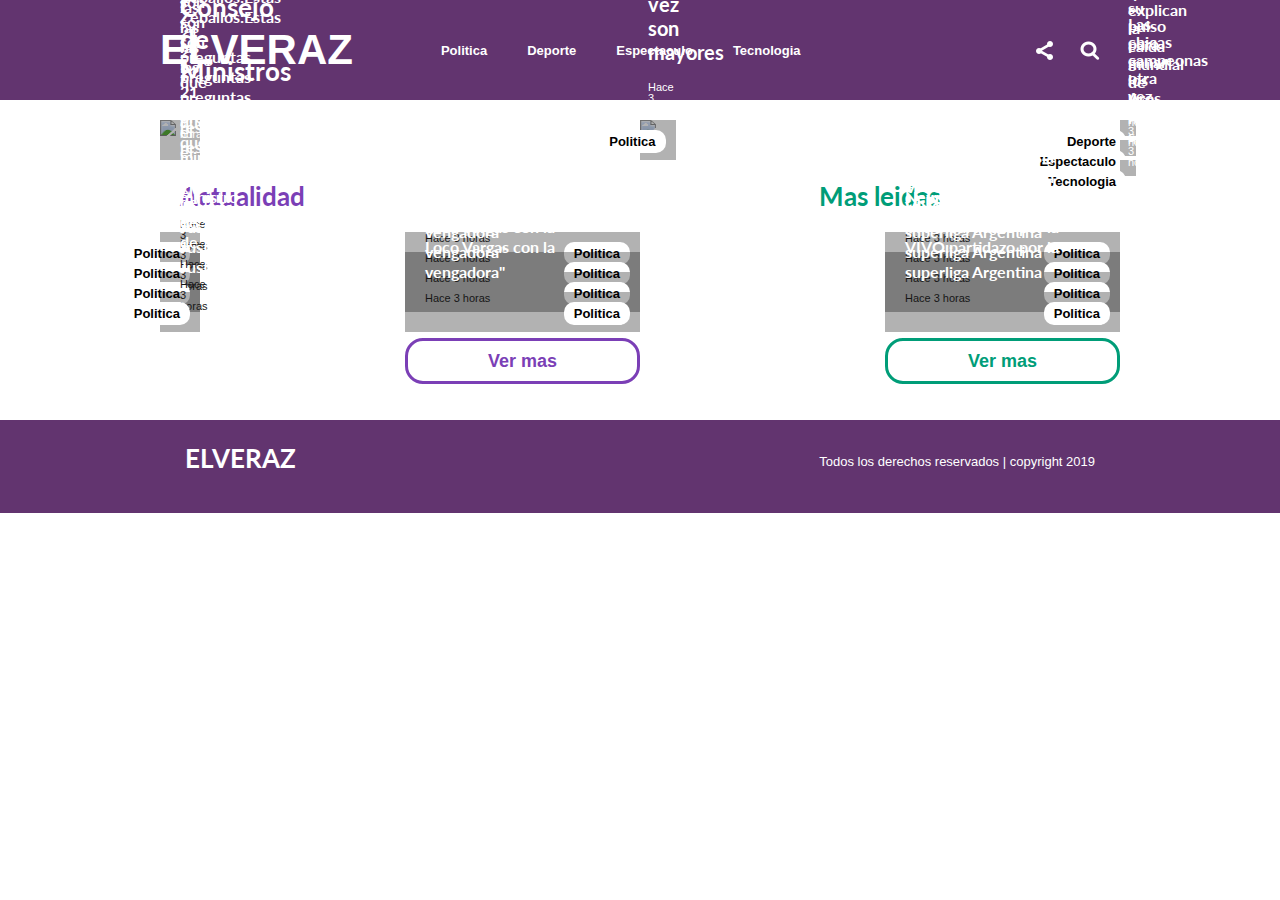
==== commit a7d29bc1: "elverazterminado" ====
--- a/index.html
+++ b/index.html
@@ -17,7 +17,7 @@
     <header class="header">
       <div class="container">
         <div class="header-left">
-          <a href="#" class="logo">ELVERAZ</a>
+          <a href="elveraz2.html"target="blank" class="logo">ELVERAZ</a>
           <nav>
             <ul>
               <li><a href="#">Politica</a></li>
@@ -132,7 +132,10 @@
         </section>
       </section>
       <!-- news-general -->
-      <h2>Actualidad</h2>
+      <div class="general-tittle">
+            <h2 class="now">Actualidad</h2>
+            <h2 class="moreviews">Mas leidas</h2>
+      </div>
       <section class="news-general">
         <section class="news news-present">
           <div class="news-present-left">
@@ -177,7 +180,7 @@
                 <div class="text">
                   <a class="tag" href="">Politica</a>
                   <div class="button-text3">
-                    <hh3>Vicente Zeballos:Estas son las 21 preguntas que respondera el ministro de Justicia</h3>
+                    <h3>Vicente Zeballos:Estas son las 21 preguntas que respondera el ministro de Justicia</h3>
                     <div class="time-social">
                       <time class="time">Hace 3 horas</time>
                       <ul class="list-social">
@@ -213,6 +216,7 @@
           </div>
         </section>
           <!-- news-present-right -->
+          
           <section class="news news-present-right">
             <article class="articles">
               <div class="text">
@@ -293,6 +297,7 @@
             </div>
           </section>
           <!-- news-more-read -->
+          
         <section class="news news-more-read">
           <div class="news-more-read">
             <div class="news-more-read-left">
@@ -383,13 +388,14 @@
   </main>
   <!-- footer -->
   <footer class="footer">
-    <div class="box-footer">
-      <a class="logo" href="">ELVERAZ</a>
-      <p>Todos los derechos reservados | copyright 2019</p>
+    <div class="container">
+      <div class="box-footer">
+       <a class="logo" href="">ELVERAZ</a>
+       <p>Todos los derechos reservados | copyright 2019</p>
+     </div>
+    </div>
   </footer>
-  </div>
-  </div>
-  </div>
+
 </body>
 
 </html>
--- a/assets/styles/main.css
+++ b/assets/styles/main.css
@@ -8,36 +8,46 @@
 }
 
 a {
-  color:white;
+  color: white;
   text-decoration: none;
+  font-weight: bold;
 }
 
 h1,
 h2,
 h3 {
   font-family: 'Lato', sans-serif;
-  
+  color: black;
+  font-weight: bold;
 }
 
 h1 {
   font-size: 32px;
+  line-height: 38px;
 }
 
 h2 {
   font-size: 26px;
+  line-height: 32px;
 }
 h3{
+  color: white;
+  font-size: 16px;
+  line-height: 25px;
+}
+h4{
+  color: black;
   font-size: 16px;
   font-weight: bold;
-  line-height: 20px;
-  margin-right: 40px;
-  margin-bottom: 20px;
-}
-
+}
 * {
   box-sizing: border-box;
 }
 
+p{
+  margin-top: 20px;
+  margin-bottom: 20px;
+}
 /*
 layout
 */
@@ -53,13 +63,29 @@
 .list-social {
   display: flex;
   align-items: center;
+}
+
+.list-social li{
+  margin: 0 0 0 10px;
+}
+
+.button {
+  width: 26px;
+  height: 26px;
+  display: inline-block;
+  text-align: center;
+  line-height: 24px;
   font-size: 20px;
-  margin-bottom: 8px;
-}
-.list-social li{
-  margin: 0 5px;
-}
-
+}
+
+/* text */
+.text{
+padding: 20px;
+}
+.text .tag{
+  margin-top: 10px;
+  margin-right: 10px;
+}
 
 /*
   header 
@@ -74,6 +100,11 @@
   height: 100px;
   justify-content: space-between;
   align-items: center;
+}
+
+.header a {
+  color: #fff;
+
 }
 
 .header-left {
@@ -96,9 +127,14 @@
   margin-right: 40px;
 }
 
+.header-left li:hover{
+  background: S
+}
+
 .header-right {
   display: flex;
   align-items: center;
+  margin-right: 20px;
 }
 
 .header-right li {
@@ -123,221 +159,328 @@
 
 .news .text {
   position: absolute;
-  padding: 15px;
   top: 0;
   left: 0;
+  display: flex;
+  flex-direction: column;
+  justify-content: flex-end;
   width: 100%;
   height: 100%;
   background:rgba(0, 0, 0, 0.3);
 }
 
-.news .text-bottom {
+.news .text .time-social {
+  display: flex;
+  justify-content: space-between;
+  align-items: center;
+}
+
+.news time {
+  font-size: 11px;
+}
+
+.news .tag {
+  position: absolute;
+  top: 0;
+  right: 0;
+}
+
+/*
+news-principal
+*/
+.news-principal {
+  display: flex;
+  justify-content: space-between;
+  color: white;
+}
+
+.news-principal .text h1,
+.news-principal .text h2 {
+  color: white;
+}
+
+/*
+  news-principal-one
+*/
+.news-principal-one .text {
+  padding: 20px;
+}
+
+.news-principal-one h2 {
+  margin-bottom: 20px;
+}
+.news-principal-one .button-text{
+  margin-top: 120px;
+}
+
+/*
+  news-principal-two
+*/
+.news-principal-two .text {
+  padding: 8px;
+}
+
+.news-principal-two h2 {
+  font-size: 20px;
+  line-height: 24px;
+  margin-bottom: 18px;
+}
+
+.news-principal-two time {
+  margin-bottom: 9px;
+  display: inline-block;
+}
+
+.news-principal-two .list-social {
+  justify-content: flex-end;
+}
+
+/*
+news-principal-three
+*/
+.news-principal-three .text {
+  padding: 8px;
+}
+
+.news-principal-three article {
+  margin-bottom: 20px;
+}
+
+.news-principal-three article:last-child {
+  margin-bottom: 0;
+}
+
+.news-principal-three h2 {
+  font-size: 16px;
+  line-height: 18px;
+  width: 70%;
+  margin-bottom: -10px;
+}
+
+.news-principal-three time {
+  align-self: flex-end;
+}
+
+.news-principal-three .text {
+  justify-content: flex-end;  
+}
+
+/*
+tag
+*/
+.tag {
+  position: absolute;
+  display: inline-block;
+  color: black;
+  padding: 5px 10px;
+  border-radius: 10px;
+  background: white;
+}
+
+/* general-tittles */
+.general-tittle{
+  display: flex;
+  justify-content: space-between;
+  padding: 20px;
+}
+.now{ 
+  color: #7b3fb6;
+}
+
+.moreviews{
+  margin-right: 160px;
+  color: #009d78;
+}
+
+/* news-general */
+.news-general{
+  display: flex;
+  justify-content: space-between;  
+}
+
+
+.news-general .articles{
+  margin-bottom: 20px;
+}
+
+/* button-text-3 */
+.button-text3 h3{
+  margin-right: 40px;
+  
+}
+
+/* box-view */
+.box-view{
+  text-align: center;
+  margin-top: 60px
+}
+.btn-view-more{
+  font-size: 18px;
+  padding: 10 80 10 80
+}
+
+.box-view-left{
+  color: #7b3fb6;
+  border: solid 3px #7b3fb6;
+  border-radius: 18px;
+}
+
+.box-view-right{
+  color: #009d78;
+  border: solid 3px #009d78;
+  border-radius: 18px;
+}
+
+/* footer */
+.footer{
+  background: #62346f;
+  margin-top: 30px;
+}
+.box-footer{
+  display: flex;
+  justify-content: space-between;
+  padding: 25px;
+}
+.footer .logo{
+  font-family: 'Lato', sans-serif;
+  font-size: 26px;
+  color: white;
+}
+
+.footer p{
+  color: white;
+  margin-top: 10px;
+}
+
+/*----- ELVERAZpage2 ---------*/
+
+/* subnav */
+.subnav{
+  background: #3a1045;
+  padding: 20px;
+}
+.subnav ul{
+  display: flex;
+}
+
+.subnav li{
+  margin-right: 20px;
+}
+
+/* .subnav li:first-child {
+  margin-left: 20px;
+} */
+
+.subnav nav{
+  margin-left: 300px;
+}
+/* main */
+.articles2{
+margin-right: 40px ;
+}
+/* Section Politica */
+ .description{
+  display: flex;
+  margin-bottom:20px;
+}
+.description h5{
+  padding: 20px;
+}
+/* interest */
+.tittle{
+  margin-bottom: 20px;
+}
+.tittle-interest h1{
+color: #009d78;
+}
+/* -----interest ----*/
+.interest-text{
+  display: flex;
+  justify-content:space-between;
+  margin-right: 10px;
+  margin-bottom: 20px;
+}
+
+.interest-article figure{
+  margin-bottom: 20px;
+}
+
+.interest .line {
+  border: solid 2px #bdbdbd;
+  width: 306px;
+  height: 2px;
+  margin-bottom: 20px;
+}
+
+.container2{
+  display: flex;
+}
+.netflix{
+  width: 310;
+  height: 720;
+}
+
+.subtittle h4{
+  margin-top: 10;
+  margin-bottom: 10;
+
+}
+
+/* tag-politica */
+.tag-politica{
+  display: flex;
+  justify-content: space-between;
+}
+.tag-subdescription{
+  background: #5c3667;
+  border: solid 1px #5c3667;
+  border-radius: 8px;
+  padding: 5px;
+  margin-left: 20px;
+}
+
+.tag-politica .list-social{
+  margin-right: 40px
+}
+
+.button-fb{
+  color: #3333ff;
+}
+
+.button-tw{
+  color: lightblue;
+}
+
+/*--------- elveraz3------------ */
+.container3{
+  display: flex;
+}
+
+/* article3 */
+.articles3{
+  margin-right:20px;
+}
+.time-tag{
+  display: flex;
+  justify-content: space-between;
+  margin-right: 
+}
+.netflix2{
+  width: 304;
+  height: 429;
+}
+
+/* description3 */
+.plot{
+  position: relative;
+}
+.description3{
   position: absolute;
   bottom: 0;
-  left: 0;
-  padding: 0 20px 38px;
-}
-
-.news .text .time-social {
-  display: flex;
-  justify-content: space-between;
-}
-
-.news .tag{
-  position: absolute;
-  right: 11px;
-  border: 1px solid #6a6a6a;
-  border-radius: 50px;
-  background: #fff;
-  color: black;
-  font-family: 'Lato', sans-serif;
-  font-weight: bold;
-  padding: 5px;
-}
-
-.news time{
-  font-size: 11px;
-  margin-top: 5px;
-}
-
-/*
-news-principal
-*/
-.news-principal {
-  display: flex;
-  justify-content: space-between;
-  color: white;
-}
-
-.news-principal a {
-  color: white;
-  margin-right: 8px;
-}
-
-.news-principal .text h1,
-.news-principal .text h2 {
-  color: white;
-  font-weight: bold;
-}
-
-/*
-  news-principal-one
-*/
-.news-principal-one .text {
-  padding: 20px;
-}
-
-.news-principal-one {
-  position: relative;
-}
-
-.news-principal-one .button-text{
-  position: absolute;
-  bottom:40px;
-  margin-right: 26px;
-}
-.news-principal-one .time-social{
-  margin-top: 30px;
-  margin-bottom: 10px;
-}
-/*
-  news-principal-two
-*/
-.news-principal-two{
-  position: relative;
-}
-.news-principal-two .text {
-  padding: 8px;
-}
-
-.news-principal-two h2{
-  margin-bottom: 20px;
-  font-size: 20px;
-  line-height:25px;
-  margin-right: 20px;
-}
-
-.news-principal-two .button-text2{
-  position: absolute;
-  bottom: 10px;
-}
-
-.news-principal-two .list-social{
-  margin-top: 30;
-  margin-left: 70;
-}
-/*
-news-principal-three
-*/
-.news-principal.three{
-  position: relative;
-}
-
-.news-principal-three article {
-  margin-bottom: 20px;
-}
-
-.news-principal-three article:last-child {
-  margin-bottom: 0;
-}
-
-.news-principal-three h2{
-  font-family: 'Lato', sans-serif;
-  font-size: 16px;
-  margin-right: 140px;
-  line-height: 14px;
-  
-
-}
-
-.news-principal-three .buttom-text3{
-  position: absolute;
-  bottom: 3px;
-}
-/* news-general */
-.news-general {
-  display: flex;
-  justify-content: space-between;
-}
-
-/* news-preset */
-.articles{
-  margin-bottom: 20px;
-}
-.news-present-left{
-  display: flex;
-}
-
-.news-present-articles{
- position: relative;
- 
-}
-
-/* button */
-.button-text3{
-  position: absolute;
-  padding: 20px;
-  color: white;
-}
-
-.button-general{
-  
-}
-
-/* box-view */
-.box-view{
-  padding: 20px;
-  text-align: center;
-}
-
-.btn-view-more{
-  border-radius: 16px;
-  padding: 10px;
-}
-
-.box-view-left{
-  font-size: 19px;
-  font-weight: bold;
-  color:#009d78;
-  border: 3px solid #009d78;
-}
-.box-view-right{
-  font-size: 19px;
-  font-weight: bold;
-  color: #7b3fb6;
-  border: 3px solid #7b3fb6;
-}
-
-/* footer */
-.footer {
-  background: #62346f;
-
-}
-
-.footer .box-footer{
-  display: flex;
-  justify-content: space-between;
-  align-items: center;
-  padding: 20px;
-}
-
-.footer .logo{
-  font-family: 'Lato', sans-serif;
-  color: white;
-  font-size: 30px;
-  margin-left: 35px;
-}
-
-.footer p{
-  font-family: 'Lato', sans-serif;
-  color: white;
-  font-weight: bold;
-  font-size: 13px;
-  margin-right: 20px;
-}
-
-/* Page2 */
-.box-topics{
-
-}
-
+  color: white;
+  background: rgba(0, 0, 0, 0.5);
+}
+.mini-container{
+  margin-left: 20px;
+  width: 612px;
+}
